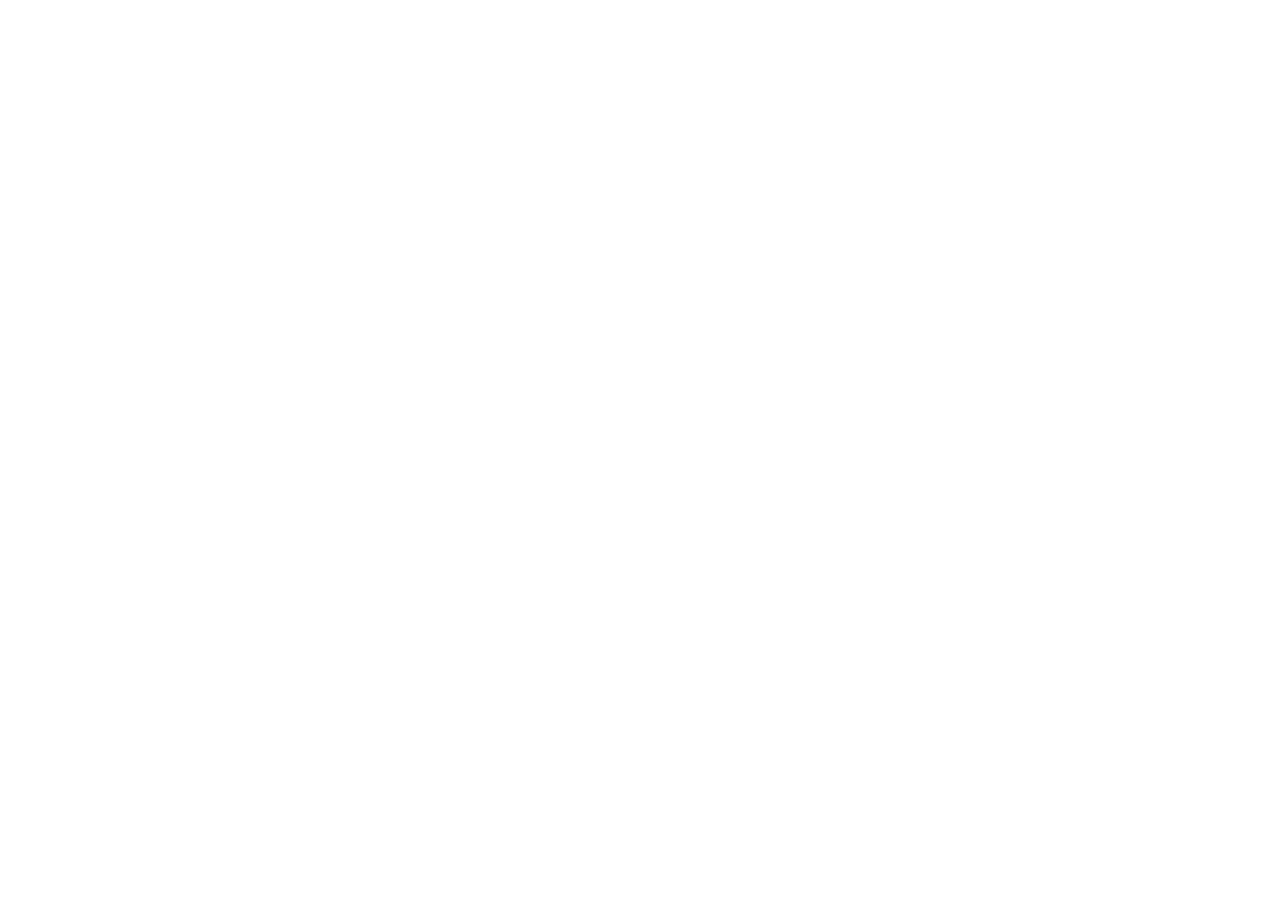
==== about.html @ 8b0c5bff "first" ====
<!DOCTYPE html>
<html lang="en">
<head>
    <meta charset="UTF-8">
    <meta http-equiv="X-UA-Compatible" content="IE=edge">
    <meta name="viewport" content="width=device-width, initial-scale=1.0">
    <title>Bout</title>
</head>
<body>
    
</body>
</html>
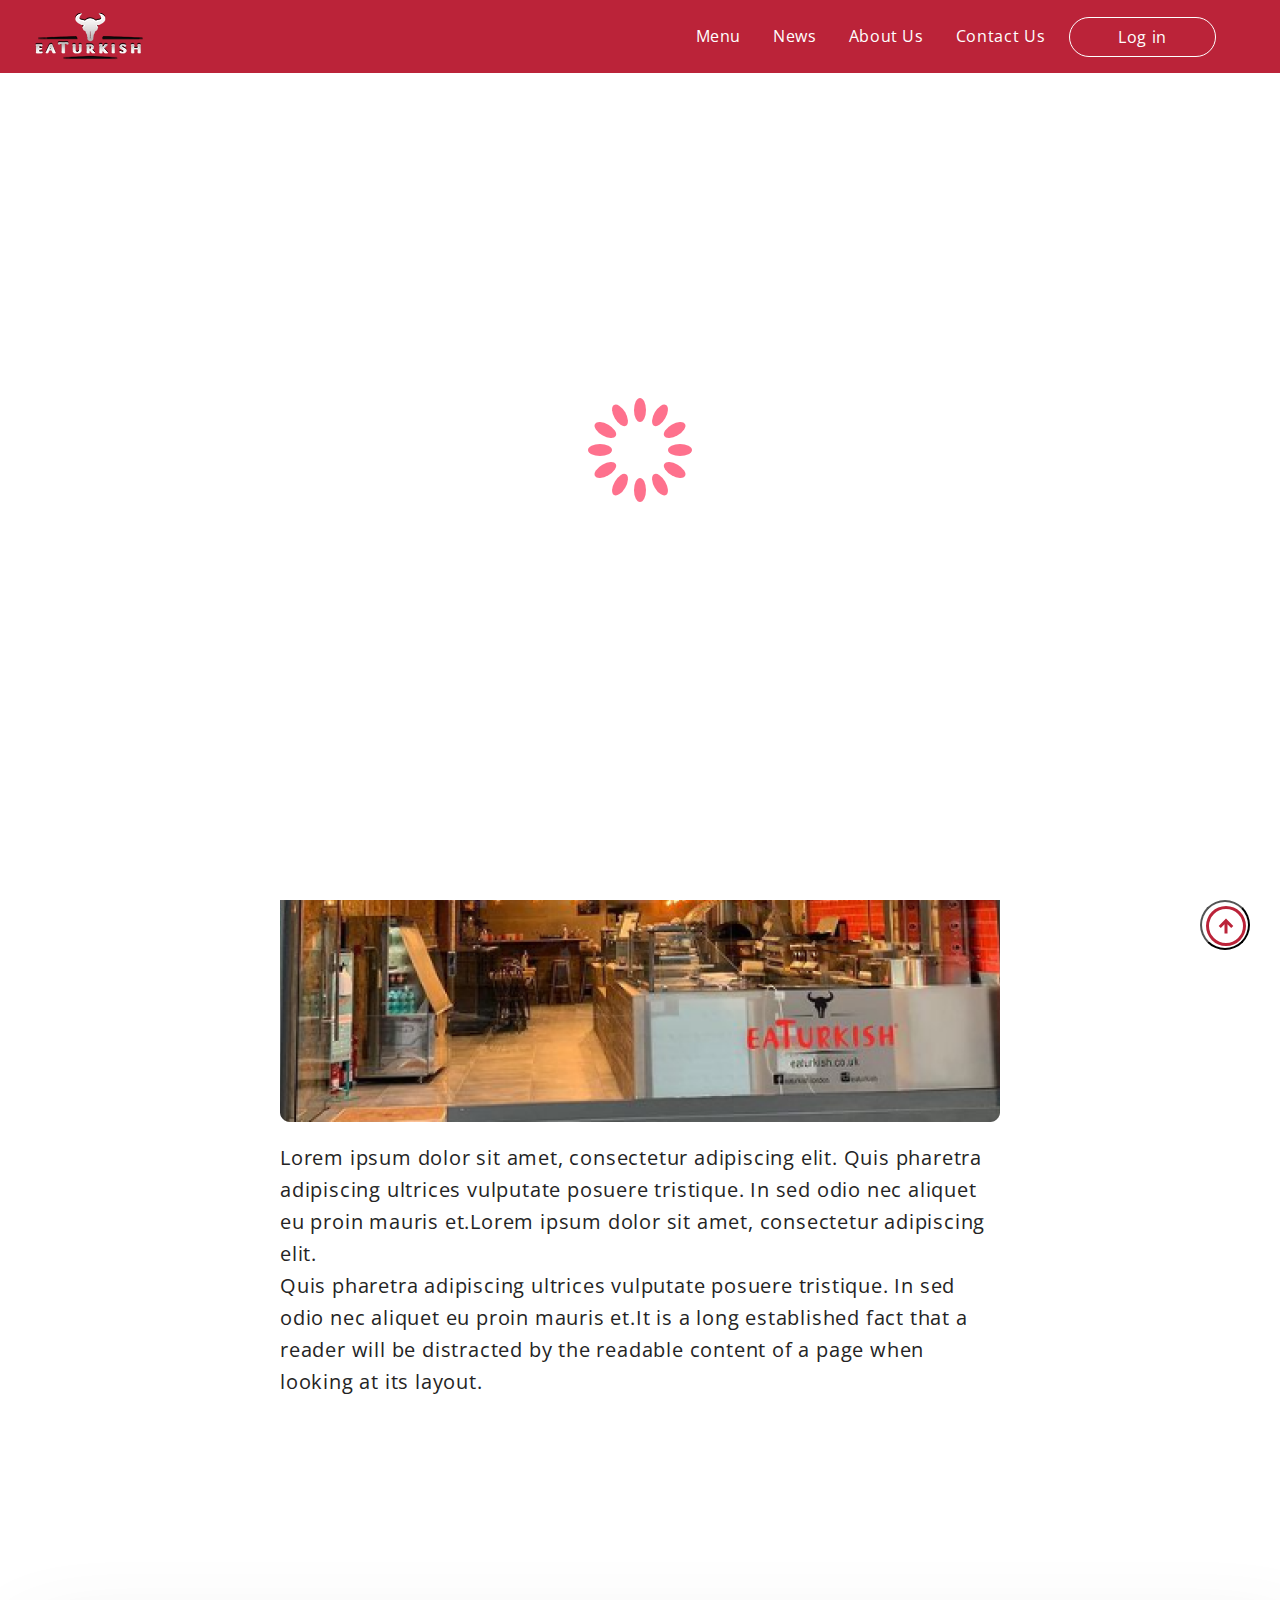
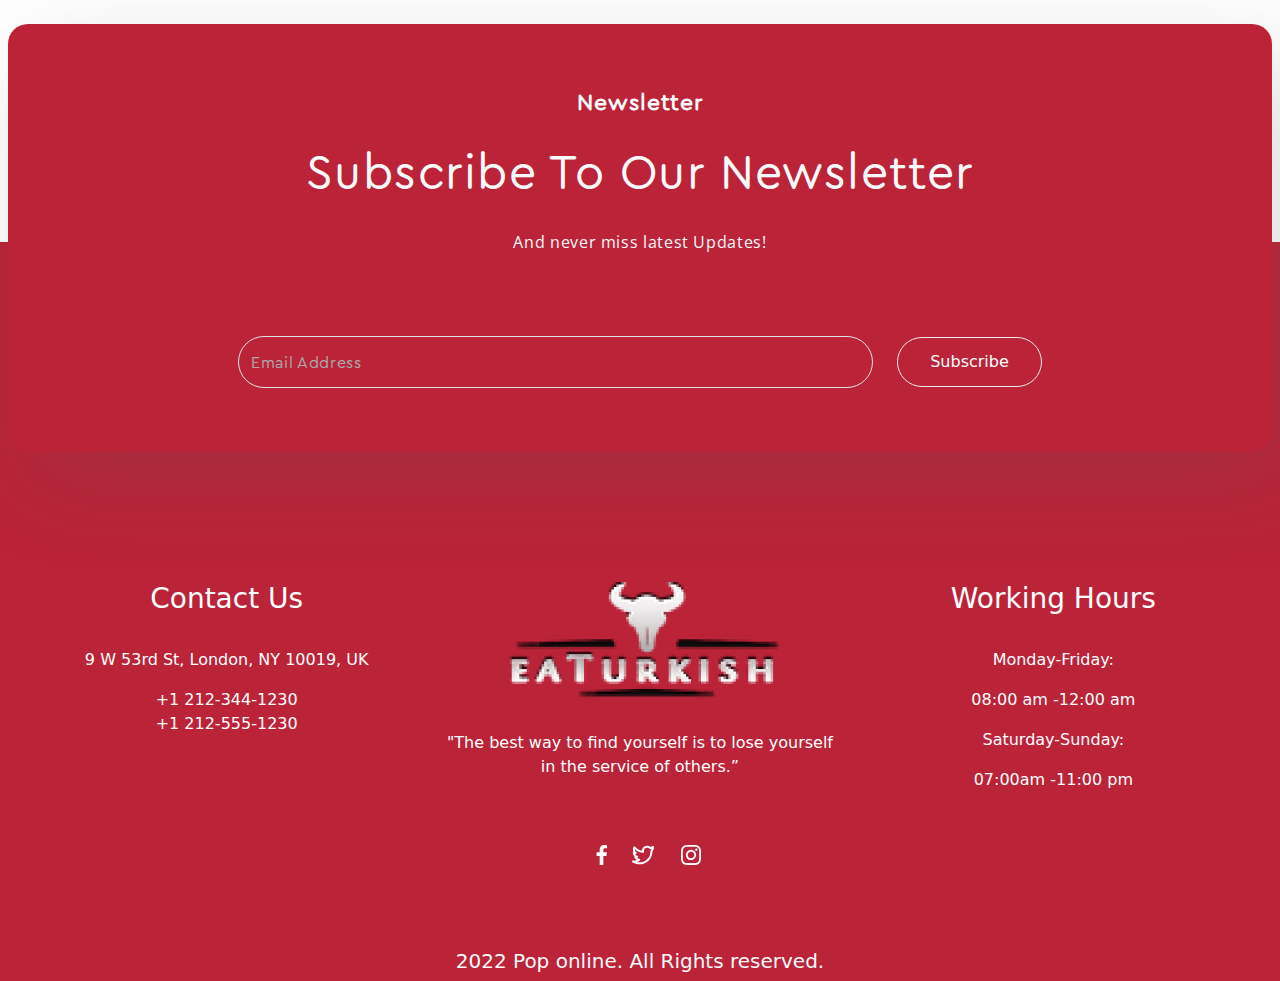
==== commit dab68d31: "df" ====
--- a/about.html
+++ b/about.html
@@ -1,12 +1,245 @@
 <!DOCTYPE html>
 <html lang="en">
-<head>
-    <meta charset="UTF-8">
-    <meta http-equiv="X-UA-Compatible" content="IE=edge">
-    <meta name="viewport" content="width=device-width, initial-scale=1.0">
-    <title>Bout</title>
-</head>
-<body>
-    
-</body>
-</html>+  <head>
+    <meta charset="UTF-8" />
+    <meta http-equiv="X-UA-Compatible" content="IE=edge" />
+    <meta name="viewport" content="width=device-width, initial-scale=1.0" />
+    <title>About</title>
+    <link rel="stylesheet" href="./sass/vendors/bootstrap.min.css" />
+    <link
+      rel="stylesheet"
+      href="https://cdnjs.cloudflare.com/ajax/libs/OwlCarousel2/2.3.4/assets/owl.carousel.min.css"
+      integrity="sha512-tS3S5qG0BlhnQROyJXvNjeEM4UpMXHrQfTGmbQ1gKmelCxlSEBUaxhRBj/EFTzpbP4RVSrpEikbmdJobCvhE3g=="
+      crossorigin="anonymous"
+      referrerpolicy="no-referrer"
+    />
+    <link
+      rel="stylesheet"
+      href="https://cdn.jsdelivr.net/npm/bootstrap-icons@1.10.5/font/bootstrap-icons.css"
+    />
+    <link
+      rel="stylesheet"
+      href="https://cdnjs.cloudflare.com/ajax/libs/OwlCarousel2/2.3.4/assets/owl.theme.default.min.css"
+      integrity="sha512-sMXtMNL1zRzolHYKEujM2AqCLUR9F2C4/05cdbxjjLSRvMQIciEPCQZo++nk7go3BtSuK9kfa/s+a4f4i5pLkw=="
+      crossorigin="anonymous"
+      referrerpolicy="no-referrer"
+    />
+    <link rel="stylesheet" href="./css/about.min.css">
+  </head>
+  <body>
+    <div id="loading">
+      <div class="loadingio-spinner-spinner-meuk2dw5igb">
+        <div class="ldio-st50plrjn0l">
+          <div></div>
+          <div></div>
+          <div></div>
+          <div></div>
+          <div></div>
+          <div></div>
+          <div></div>
+          <div></div>
+          <div></div>
+          <div></div>
+          <div></div>
+          <div></div>
+        </div>
+      </div>
+    </div>
+    <button id="backtop">
+      <a href="#"><img src="./images/home/back.svg" alt="" /></a>
+    </button>
+    <nav class="navbar navbar-expand-lg bg-body-tertiary red-bg fixed-top">
+      <div class="container">
+        <a class="navbar-brand" href="index.html"
+          ><img src="./images/home/logo.svg" alt=""
+        /></a>
+        <button
+          class="navbar-toggler text-white border-white"
+          type="button "
+          data-bs-toggle="offcanvas"
+          data-bs-target="#offcanvasNavbar"
+          aria-controls="offcanvasNavbar"
+        >
+          <span class="navbar-toggler-icon text-white"></span>
+        </button>
+        <div
+          class="offcanvas w-75 red-bg container offcanvas-start"
+          tabindex="-1"
+          id="offcanvasNavbar"
+          aria-labelledby="offcanvasNavbarLabel"
+        >
+          <div class="offcanvas-header text-white">
+            <h5 class="offcanvas-title" id="offcanvasNavbarLabel">
+              <img src="./assits/images/logo.svg" alt="" />
+            </h5>
+            <button
+              type="button"
+              class="btn-close"
+              data-bs-dismiss="offcanvas"
+              aria-label="Close"
+            ></button>
+          </div>
+          <div class="offcanvas-body">
+            <ul class="navbar-nav justify-content-end flex-grow-1 pe-3">
+              <li class="nav-item mx-2">
+                <a class="nav-link active" href="./menu.html">Menu</a>
+              </li>
+              <li class="nav-item mx-2">
+                <a class="nav-link" href="./news.html">News</a>
+              </li>
+              <li class="nav-item mx-2">
+                <a class="nav-link" href="./about.html">About Us</a>
+              </li>
+              <li class="nav-item mx-2">
+                <a class="nav-link" href="contact.html">Contact Us</a>
+              </li>
+              <li class="nav-item mx-2">
+                <a
+                  class="btn btn-outline-danger border-white rounded-pill px-5 py-2"
+                  href="contact.html"
+                  >Log in</a
+                >
+              </li>
+            </ul>
+          </div>
+        </div>
+      </div>
+    </nav>
+
+    <main>
+      <section id="about">
+        <div class="about__container container-about">
+          <div class="about__container__title">
+            <h2>About Us</h2>
+            <img src="./images/home/spoon2.svg" alt="" />
+          </div>
+          <div class="about__conatiner__footer">
+            <p>
+              Lorem ipsum dolor sit amet, consectetur adipiscing elit. Quis
+              pharetra adipiscing ultrices vulputate posuere tristique. In sed
+              odio nec aliquet eu proin mauris et.Lorem ipsum dolor sit amet,
+              consectetur adipiscing elit. <br> Quis pharetra adipiscing ultrices
+              vulputate posuere tristique. In sed odio nec aliquet eu proin
+              mauris et.
+            </p>
+            <img src="./images/about/about-img.png" alt="" />
+            <p>
+              Lorem ipsum dolor sit amet, consectetur adipiscing elit. Quis
+              pharetra adipiscing ultrices vulputate posuere tristique. In sed
+              odio nec aliquet eu proin mauris et.Lorem ipsum dolor sit amet,
+              consectetur adipiscing elit. <br> Quis pharetra adipiscing ultrices
+              vulputate posuere tristique. In sed odio nec aliquet eu proin
+              mauris et.It is a long established fact that a reader will be
+              distracted by the readable content of a page when looking at its
+              layout.
+            </p>
+          </div>
+        </div>
+      </section>
+    </main>
+
+    <footer>
+      <section id="email">
+        <div class="container-tree">
+          <div class="email__container border-0 text-center d-flex row">
+            <div class="email__container__head">
+              <h4 class="text-light">Newsletter</h4>
+              <h2 class="text-light p-3">Subscribe to Our Newsletter</h2>
+              <p class="text-light">And never miss latest Updates!</p>
+            </div>
+            <div class="email__container__foot">
+              <form
+                class="row align-items-center flex-wrap justify-content-center"
+              >
+                <div class="col-auto">
+                  <label for="inputPassword2" class="visually-hidden"
+                    >Email</label
+                  >
+                  <input
+                    type="email"
+                    class="form-control bg-transparent rounded-start-pill text-white rounded-end-pill"
+                    id="inputPassword2"
+                    placeholder="Email Address"
+                  />
+                </div>
+                <div class="col-auto">
+                  <button
+                    type="submit"
+                    class="btn bg-transparent text-white border-light-subtle rounded-start-pill rounded-end-pill"
+                  >
+                    Subscribe
+                  </button>
+                </div>
+              </form>
+            </div>
+          </div>
+        </div>
+      </section>
+      <section id="footer">
+        <div class="footer__container container text-center row">
+          <div
+            class="footer__container__contact text-white texet-a-white text-center col-lg-4"
+          >
+            <h3>Contact Us</h3>
+            <address>
+              <a
+                class="text-white"
+                href=":дом 33, г. Ташкент, Arnasay ko'chasi, Tashkent, Узбекистан"
+                >9 W 53rd St, London, NY 10019, UK</a
+              >
+            </address>
+            <div>
+              <a class="text-white" href="tel:+1 212-344-1230"
+                >+1 212-344-1230</a
+              >
+            </div>
+            <div>
+              <a class="text-white" href="tel:+1 212-555-1230"
+                >+1 212-555-1230</a
+              >
+            </div>
+          </div>
+          <div class="footer__container__logo text-white col-lg-4">
+            <img src="./images/home/logo2.png" alt="" />
+            <p>
+              "The best way to find yourself is to lose yourself in the service
+              of others.”
+            </p>
+            <a href="#"><img src="./images/home/facebook.svg" alt="" /></a>
+            <a href="#"><img src="./images/home/twitter.svg" alt="" /></a>
+            <a href="#"><img src="./images/home/u_instagram.svg" alt="" /></a>
+          </div>
+          <div
+            class="footer__container__working text-center text-white col-lg-4"
+          >
+            <h3>Working Hours</h3>
+            <div>
+              <p>Monday-Friday:</p>
+              <p>08:00 am -12:00 am</p>
+            </div>
+            <div>
+              <p>Saturday-Sunday:</p>
+              <p>07:00am -11:00 pm</p>
+            </div>
+          </div>
+          <h5 class="text-light text-center">
+            2022 Pop online. All Rights reserved.
+          </h5>
+        </div>
+      </section>
+    </footer>
+    <script
+      src="https://cdnjs.cloudflare.com/ajax/libs/jquery/3.6.4/jquery.min.js"
+      integrity="sha512-pumBsjNRGGqkPzKHndZMaAG+bir374sORyzM3uulLV14lN5LyykqNk8eEeUlUkB3U0M4FApyaHraT65ihJhDpQ=="
+      crossorigin="anonymous"
+      referrerpolicy="no-referrer"
+    ></script>
+    <script
+      src="https://cdnjs.cloudflare.com/ajax/libs/OwlCarousel2/2.3.4/owl.carousel.min.js"
+      integrity="sha512-bPs7Ae6pVvhOSiIcyUClR7/q2OAsRiovw4vAkX+zJbw3ShAeeqezq50RIIcIURq7Oa20rW2n2q+fyXBNcU9lrw=="
+      crossorigin="anonymous"
+      referrerpolicy="no-referrer"
+    ></script>
+    <script src="./js/main.js"></script>
+  </body>
+</html>
--- a/css/about.min.css
+++ b/css/about.min.css
@@ -0,0 +1 @@
+@font-face{font-family:"Open sans";src:url(../../fonts/open-sans/static/OpenSans-Regular.ttf)}@font-face{font-family:"Cera Round Pro";src:url(../../fonts/Cera-Round-Pro/Demo_fonts/Fontspring-DEMO-ceraroundpro-regular.otf)}@font-face{font-family:"Roboto";src:url(../../fonts/Roboto/Roboto-Regular.ttf)}@font-face{font-family:"Inter";src:url(../../fonts/Inter/static/Inter-Regular.ttf)}*{margin:0;padding:0}*,*::after,*::before{box-sizing:border-box}a{text-decoration:none}li{list-style:none}button{cursor:pointer;outline:none}#loading{position:fixed;top:0;bottom:0;left:0;right:0;display:flex;align-items:center;justify-content:center;background-color:#fff;z-index:1000;opacity:1;transition:.5s;-webkit-transition:.5s;-moz-transition:.5s;-ms-transition:.5s;-o-transition:.5s}#loading.loading-none{opacity:0;z-index:-100}@keyframes ldio-st50plrjn0l{0%{opacity:1}100%{opacity:0}}.ldio-st50plrjn0l div{left:94px;top:48px;position:absolute;animation:ldio-st50plrjn0l linear 1s infinite;background:#fe718d;width:12px;height:24px;border-radius:6px/12px;transform-origin:6px 52px}.ldio-st50plrjn0l div:nth-child(1){transform:rotate(0deg);animation-delay:-.9166666667s;background:#fe718d}.ldio-st50plrjn0l div:nth-child(2){transform:rotate(30deg);animation-delay:-.8333333333s;background:#fe718d}.ldio-st50plrjn0l div:nth-child(3){transform:rotate(60deg);animation-delay:-0.75s;background:#fe718d}.ldio-st50plrjn0l div:nth-child(4){transform:rotate(90deg);animation-delay:-.6666666667s;background:#fe718d}.ldio-st50plrjn0l div:nth-child(5){transform:rotate(120deg);animation-delay:-.5833333333s;background:#fe718d}.ldio-st50plrjn0l div:nth-child(6){transform:rotate(150deg);animation-delay:-0.5s;background:#fe718d}.ldio-st50plrjn0l div:nth-child(7){transform:rotate(180deg);animation-delay:-.4166666667s;background:#fe718d}.ldio-st50plrjn0l div:nth-child(8){transform:rotate(210deg);animation-delay:-.3333333333s;background:#fe718d}.ldio-st50plrjn0l div:nth-child(9){transform:rotate(240deg);animation-delay:-0.25s;background:#fe718d}.ldio-st50plrjn0l div:nth-child(10){transform:rotate(270deg);animation-delay:-.1666666667s;background:#fe718d}.ldio-st50plrjn0l div:nth-child(11){transform:rotate(300deg);animation-delay:-.0833333333s;background:#fe718d}.ldio-st50plrjn0l div:nth-child(12){transform:rotate(330deg);animation-delay:0s;background:#fe718d}.loadingio-spinner-spinner-meuk2dw5igb{width:200px;height:200px;display:inline-block;overflow:hidden;background:#fff}.ldio-st50plrjn0l{width:100%;height:100%;position:relative;transform:translateZ(0) scale(1);backface-visibility:hidden;transform-origin:0 0}.ldio-st50plrjn0l div{box-sizing:content-box}#backtop{height:50px;width:50px;position:fixed;bottom:-50px;right:30px;font-size:25px;border-radius:50%;color:#fff;z-index:99;background-color:var(--backtop-bg-color);-webkit-border-radius:50%;-moz-border-radius:50%;-ms-border-radius:50%;-o-border-radius:50%;transition:.5s;-webkit-transition:.5s;-moz-transition:.5s;-ms-transition:.5s;-o-transition:.5s}.container{max-width:1340px;padding-left:20px;padding-right:20px;margin:0 auto}.container-two{max-width:1486px;padding-left:20px;padding-right:20px;margin:0 auto}.container-tree{max-width:1446px;padding-left:20px;padding-right:20px;margin:0 auto}.container-about{max-width:760px;padding-left:20px;padding-right:20px;margin:0 auto}.navbar{background-color:#bb2339 !important}.navbar .nav-item a{font-family:"Open Sans";font-style:normal;font-weight:400;font-size:16px;line-height:22px;letter-spacing:.04em;color:#fff !important}#email{position:relative}.email__container{position:relative;top:210px;left:0;right:0;background:#bb2339;border:1px solid rgba(255,255,255,.4);box-shadow:22px 30px 95px 1px rgba(86,86,86,.2);border-radius:20px}.email__container .email__container__head{padding-top:64px}.email__container .email__container__head h4{font-family:"Cera Round Pro";font-style:normal;font-weight:700;font-size:23px;line-height:130%;letter-spacing:.04em;text-transform:capitalize;font-feature-settings:"tnum" on,"lnum" on}.email__container .email__container__head h2{padding-top:23px;padding-bottom:23px;font-family:"Cera Round Pro";font-style:normal;font-weight:500;font-size:48px;line-height:130%;text-align:center;letter-spacing:.03em;text-transform:capitalize;font-feature-settings:"tnum" on,"lnum" on}.email__container .email__container__head p{font-family:"Open Sans";font-style:normal;font-weight:400;font-size:16px;line-height:175%;text-align:center;letter-spacing:.04em;padding-bottom:64px}@media(max-width: 350px){.email__container .email__container__head h2{font-size:24px}}.email__container .email__container__foot{padding-bottom:64px}.email__container .email__container__foot input{width:635px;height:52px}@media(max-width: 800px){.email__container .email__container__foot input{margin-bottom:25px}}@media(max-width: 700px){.email__container .email__container__foot input{margin-bottom:0;width:100%}}@media(max-width: 800px){.email__container .email__container__foot input{margin-bottom:25px}}.email__container .email__container__foot input::-moz-placeholder{font-family:"Cera Round Pro";font-style:normal;font-weight:500;font-size:16px;line-height:175%;letter-spacing:.04em;text-transform:capitalize;font-feature-settings:"tnum" on,"lnum" on;color:#aaa}.email__container .email__container__foot input::placeholder{font-family:"Cera Round Pro";font-style:normal;font-weight:500;font-size:16px;line-height:175%;letter-spacing:.04em;text-transform:capitalize;font-feature-settings:"tnum" on,"lnum" on;color:#aaa}.email__container .email__container__foot button{padding:12px 32px !important}#footer{background-color:#bb2339}#footer .footer__container{padding-top:340px}#footer .footer__container h3{padding-bottom:24px}#footer .footer__container h5{padding-top:82px}#footer .footer__container .footer__container__logo img{max-width:336px}#footer .footer__container .footer__container__logo p{padding-top:32px;padding-bottom:47px}#footer .footer__container .footer__container__logo a{margin-left:19px}@media(max-width: 1000px){#footer .footer__container{gap:45px}}@media(max-width: 400px){#footer .footer__container .footer__container__logo>img:first-child{width:250px}}.about__container .about__container__title{display:flex;justify-content:center;align-items:center;flex-direction:column;margin-top:120px}.about__container .about__container__title>img{transform:rotate(180deg);margin-bottom:40px}.about__container .about__container__title h2{font-family:"Cera Round Pro";font-style:normal;font-weight:500;font-size:64px;letter-spacing:.03em;text-transform:capitalize;font-feature-settings:"tnum" on,"lnum" on;color:#242424}.about__container .about__conatiner__footer>img{width:100%;margin-top:20px;margin-bottom:20px}.about__container .about__conatiner__footer p{font-family:"Open Sans";font-style:normal;font-weight:400;font-size:20px;line-height:32px;letter-spacing:.04em;color:#242424}